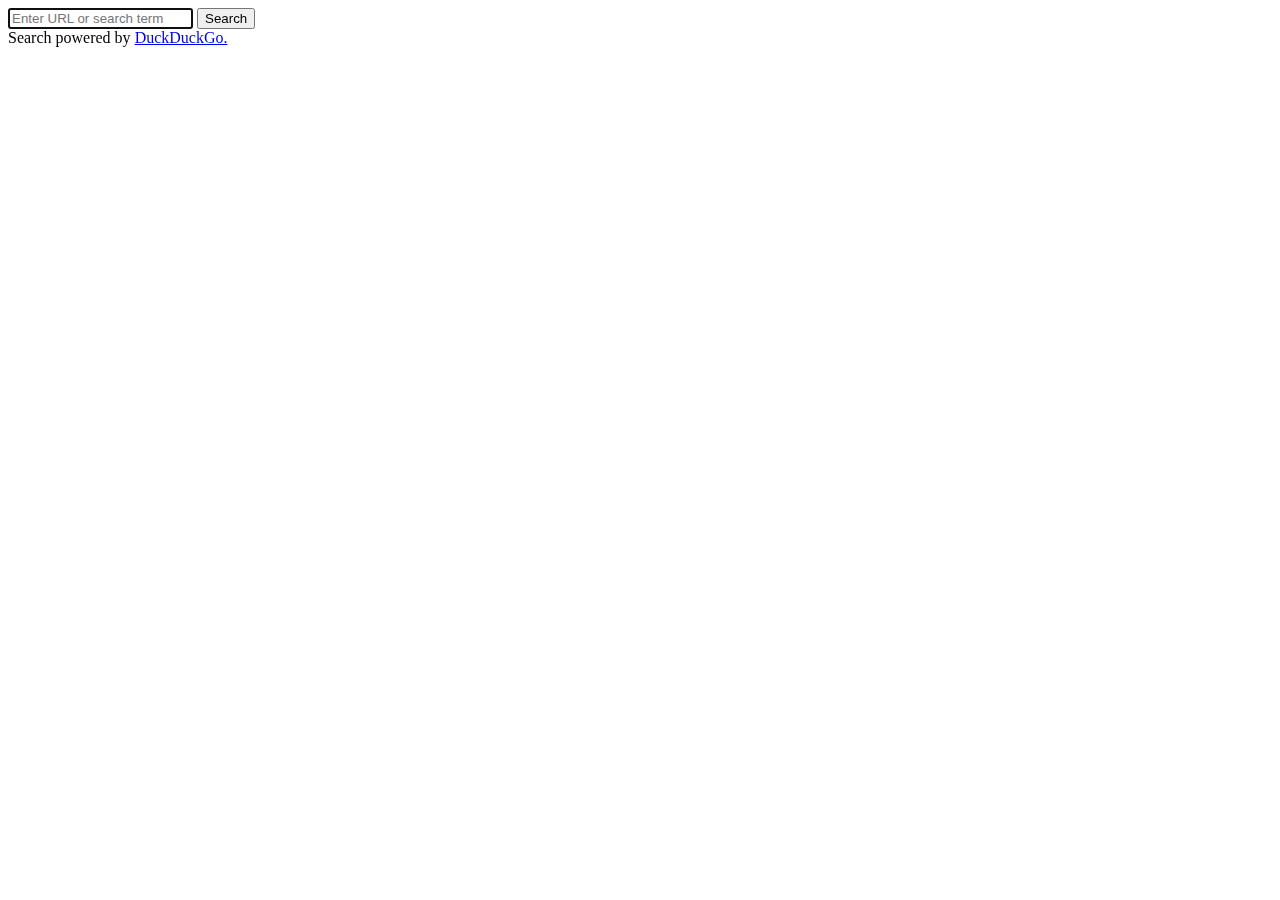
==== search/index.html @ e5df3733 "multiple commits" ====
<!DOCTYPE html>
<html lang="en">
<head>
    <base href="https://cat-ling.github.io/search/">
    <meta charset="UTF-8">
    <meta name="viewport" content="width=device-width, initial-scale=1">
    <meta name="referrer" content="strict-origin-when-cross-origin">
    <meta http-equiv="Content-Security-Policy" content="
        default-src 'none';
        style-src 'self';
        script-src 'self';
        object-src 'none';
        base-uri 'self';
        form-action 'self' https://www.duckduckgo.com/ https://duckduckgo.com/ duckduckgo.com/;
    ">
  
    <title>New Tab</title>
    <link rel="stylesheet" href="../sloppy.css">
</head>
<body>
    <div id="urlContainer">
        <input autofocus id="urlInput" placeholder="Enter URL or search term">
        <button id="submitBtn">Search</button>
    </div>  
    <script src="../DuckDuckGo.js" async></script>
    <script src="../Submit.js" async></script>
    <script src="../Search.js" async></script>
    <script src="../Listener.js" async></script>
    <footer>
        <div class="powered-by">Search powered by <a href="https://duckduckgo.com" target="_blank">DuckDuckGo.</a></div>
    </footer>
</body>
</html>
---- sloppy.css ----
body {
            font-family: 'Segoe UI', Tahoma, Geneva, Verdana, sans-serif;
            margin: 0;
            display: flex;
            align-items: center;
            justify-content: center;
            height: 100vh;
            position: relative;
        }
    
        html,
        body {
            height: 100%;
        }
        
        #urlContainer {
            width: 80%;
            display: flex;
            flex-direction: column;
            align-items: center;
        }

        #urlInput {
            border: 1px solid #d1d1d1;
            padding: 8px;
            border-radius: 50px;
            margin-bottom: 16px;
            font-size: 100%;
            align-items: center;
            width: 100%;
            height: 45px;
            box-sizing: border-box;
        }
    
        #submitBtn {
            background-color: #007bff;
            color: #fff;
            border: none;
            padding: 8px 12px;
            border-radius: 7px;
            cursor: pointer;
            font-size: 140%;
        }
    
        footer {
            position: absolute;
            bottom: 20px;
            left: 50%;
            transform: translateX(-50%);
            width: 99%;
            text-align: center;
            background-color: #fff;
            border-radius: 50px;
            padding: 0px;
            box-shadow: 0 0 10px rgba(0, 0, 0, 0.1);
        }
    
        .powered-by {
            margin-top: 0px;
            color: #333;
        }
    
        footer a {
            color: #333;
            text-decoration: none;
        }
    
        @media (prefers-color-scheme: dark) {
            body {
                background-color: #333;
                color: #fff;
            }
    
            #urlInput {
                border-color: #666;
                background-color: #555;
                color: #fff;
            }
    
            .powered-by {
                color: #fff;
            }
    
            footer a {
                color: #fff;
            }
    
            footer {
                background-color: #444;
                box-shadow: 0 0 10px rgba(255, 255, 255, 0.1);
            }
    
            #submitBtn {
                background-color: #007bff;
                color: #fff;
            }
        }
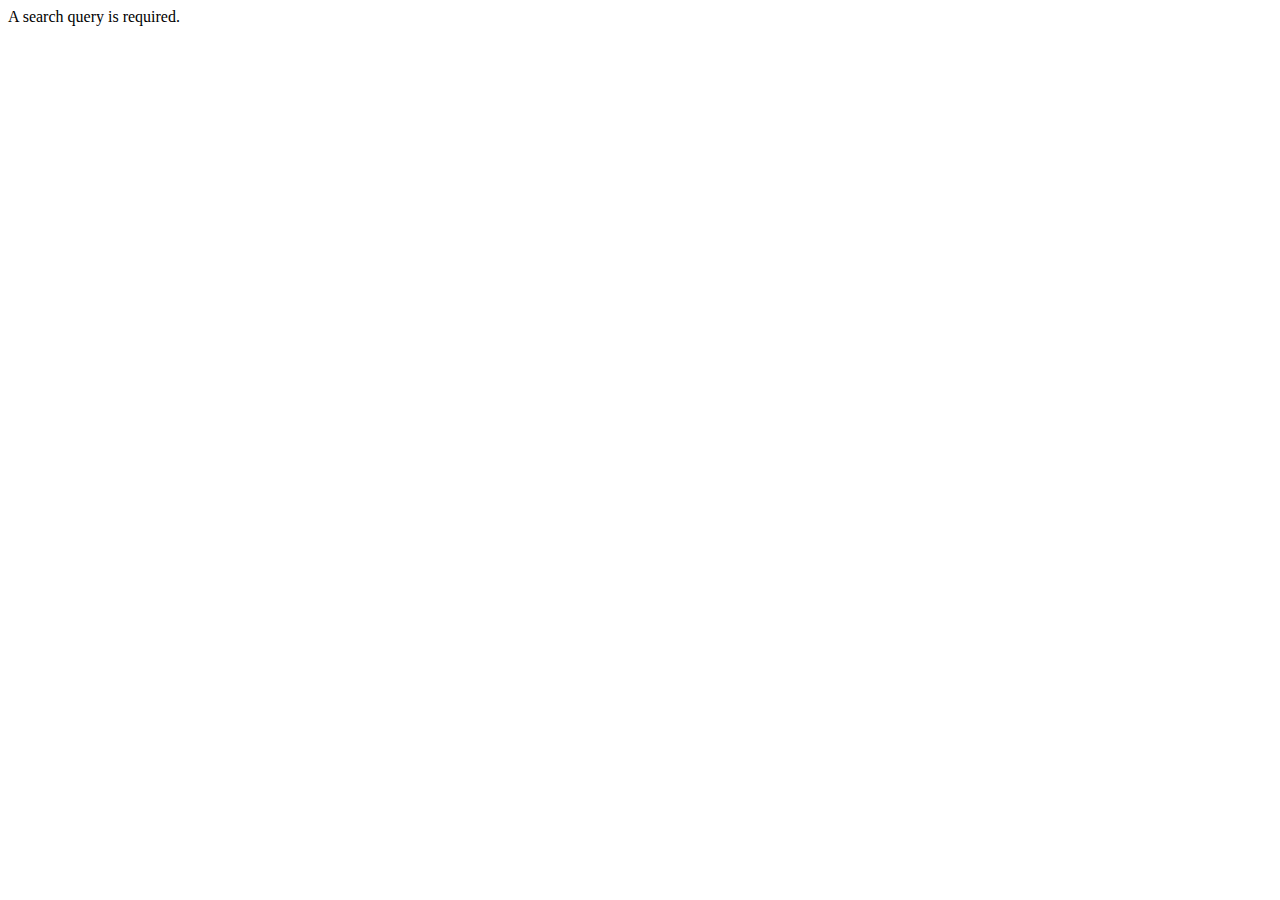
==== commit 6238a2c2: "minor changes" ====
--- a/search/index.html
+++ b/search/index.html
@@ -8,26 +8,21 @@
     <meta http-equiv="Content-Security-Policy" content="
         default-src 'none';
         style-src 'self';
-        script-src 'self';
+        script-src 'self' https://cat-ling.github.io/ cat-ling.github.io/;
         object-src 'none';
         base-uri 'self';
         form-action 'self' https://www.duckduckgo.com/ https://duckduckgo.com/ duckduckgo.com/;
     ">
-  
-    <title>New Tab</title>
-    <link rel="stylesheet" href="../sloppy.css">
+    <title>Search</title>
 </head>
 <body>
-    <div id="urlContainer">
-        <input autofocus id="urlInput" placeholder="Enter URL or search term">
-        <button id="submitBtn">Search</button>
-    </div>  
-    <script src="../DuckDuckGo.js" async></script>
-    <script src="../Submit.js" async></script>
-    <script src="../Search.js" async></script>
-    <script src="../Listener.js" async></script>
-    <footer>
-        <div class="powered-by">Search powered by <a href="https://duckduckgo.com" target="_blank">DuckDuckGo.</a></div>
-    </footer>
+    <form>
+        <input hidden id="urlInput">
+        </form>
+    <script src="../DuckDuckGo.js" defer></script>
+    <script src="../Submit.js" defer></script>
+    <script src="../Search.js" defer></script>  
+    <script src="../Listener.js" defer></script>  
+A search query is required.
 </body>
 </html>
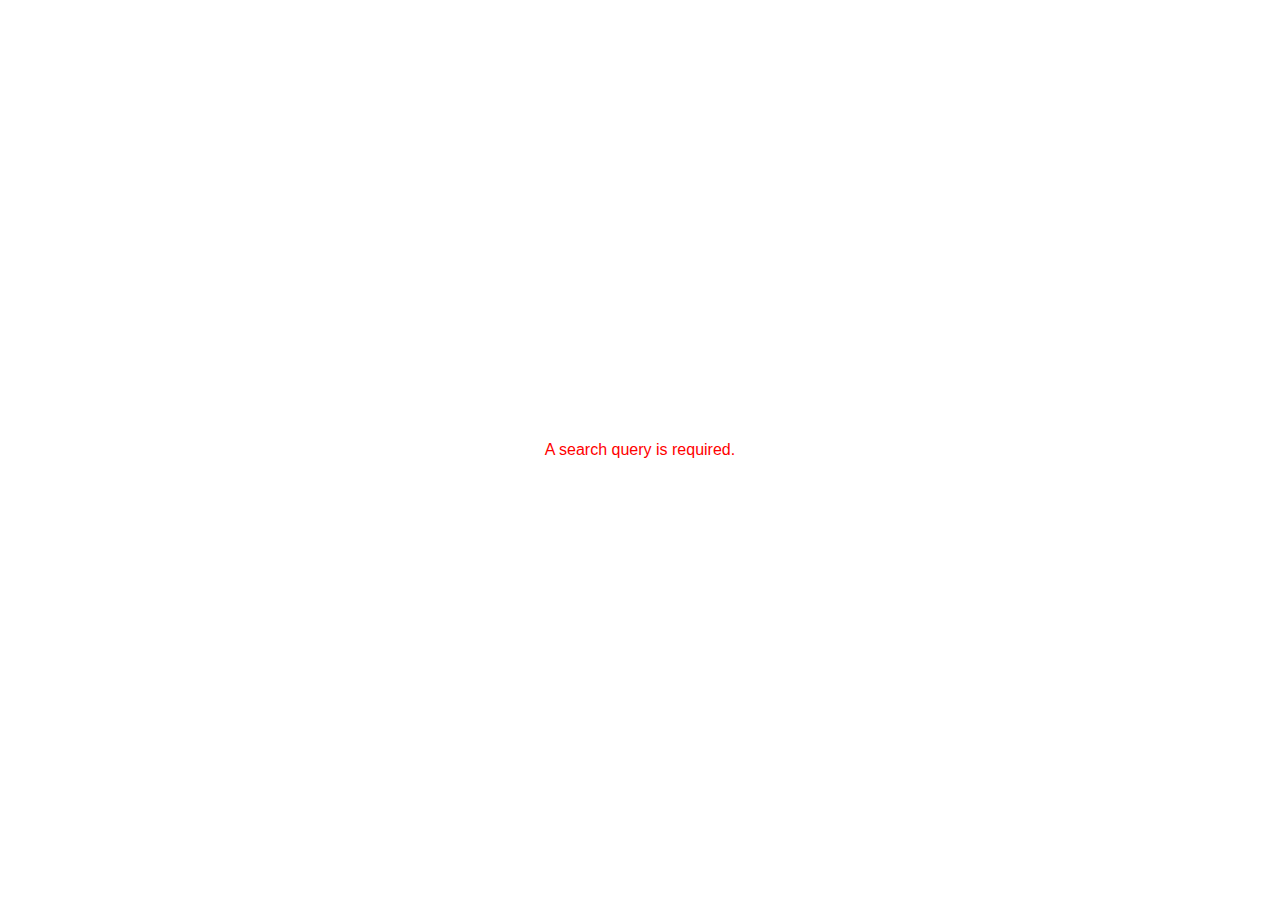
==== commit bfbd5fef: "more updates" ====
--- a/search/index.html
+++ b/search/index.html
@@ -7,13 +7,14 @@
     <meta name="referrer" content="strict-origin-when-cross-origin">
     <meta http-equiv="Content-Security-Policy" content="
         default-src 'none';
-        style-src 'self';
+        style-src 'self' https://cat-ling.github.io/ cat-ling.github.io/;
         script-src 'self' https://cat-ling.github.io/ cat-ling.github.io/;
         object-src 'none';
         base-uri 'self';
         form-action 'self' https://www.duckduckgo.com/ https://duckduckgo.com/ duckduckgo.com/;
     ">
     <title>Search</title>
+    <link rel="stylesheet" href="../sloppy.css">
 </head>
 <body>
     <form>
@@ -21,8 +22,8 @@
         </form>
     <script src="../DuckDuckGo.js" defer></script>
     <script src="../Submit.js" defer></script>
-    <script src="../Search.js" defer></script>  
+    <script src="./Search.js" defer></script>  
     <script src="../Listener.js" defer></script>  
-A search query is required.
+    <div id="errorMessage"></div>
 </body>
 </html>
--- a/sloppy.css
+++ b/sloppy.css
@@ -0,0 +1,101 @@
+        body {
+            font-family: 'Segoe UI', Tahoma, Geneva, Verdana, sans-serif;
+            margin: 0;
+            display: flex;
+            align-items: center;
+            justify-content: center;
+            height: 100vh;
+            position: relative;
+        }
+    
+        html,
+        body {
+            height: 100%;
+        }
+
+        #errorMessage {
+            color: red;
+        }
+
+        #urlContainer {
+            width: 80%;
+            display: flex;
+            flex-direction: column;
+            align-items: center;
+        }
+
+        #urlInput {
+            border: 1px solid #d1d1d1;
+            padding: 8px;
+            border-radius: 50px;
+            margin-bottom: 16px;
+            font-size: 100%;
+            align-items: center;
+            width: 100%;
+            height: 45px;
+            box-sizing: border-box;
+        }
+    
+        #submitBtn {
+            background-color: #007bff;
+            color: #fff;
+            border: none;
+            padding: 8px 12px;
+            border-radius: 7px;
+            cursor: pointer;
+            font-size: 140%;
+        }
+    
+        footer {
+            position: absolute;
+            bottom: 10px;
+            left: 50%;
+            transform: translateX(-50%);
+            width: 99%;
+            text-align: center;
+            background-color: #fff;
+            border-radius: 10px;
+            padding: 0px;
+            box-shadow: 0 0 10px rgba(0, 0, 0, 0.1);
+        }
+    
+        .powered-by {
+            margin-top: 0px;
+            color: #333;
+        }
+    
+        footer a {
+            color: #333;
+            text-decoration: none;
+        }
+    
+        @media (prefers-color-scheme: dark) {
+            body {
+                background-color: #333;
+                color: #fff;
+            }
+    
+            #urlInput {
+                border-color: #666;
+                background-color: #555;
+                color: #fff;
+            }
+    
+            .powered-by {
+                color: #fff;
+            }
+    
+            footer a {
+                color: #fff;
+            }
+    
+            footer {
+                background-color: #444;
+                box-shadow: 0 0 10px rgba(255, 255, 255, 0.1);
+            }
+    
+            #submitBtn {
+                background-color: #007bff;
+                color: #fff;
+            }
+        }